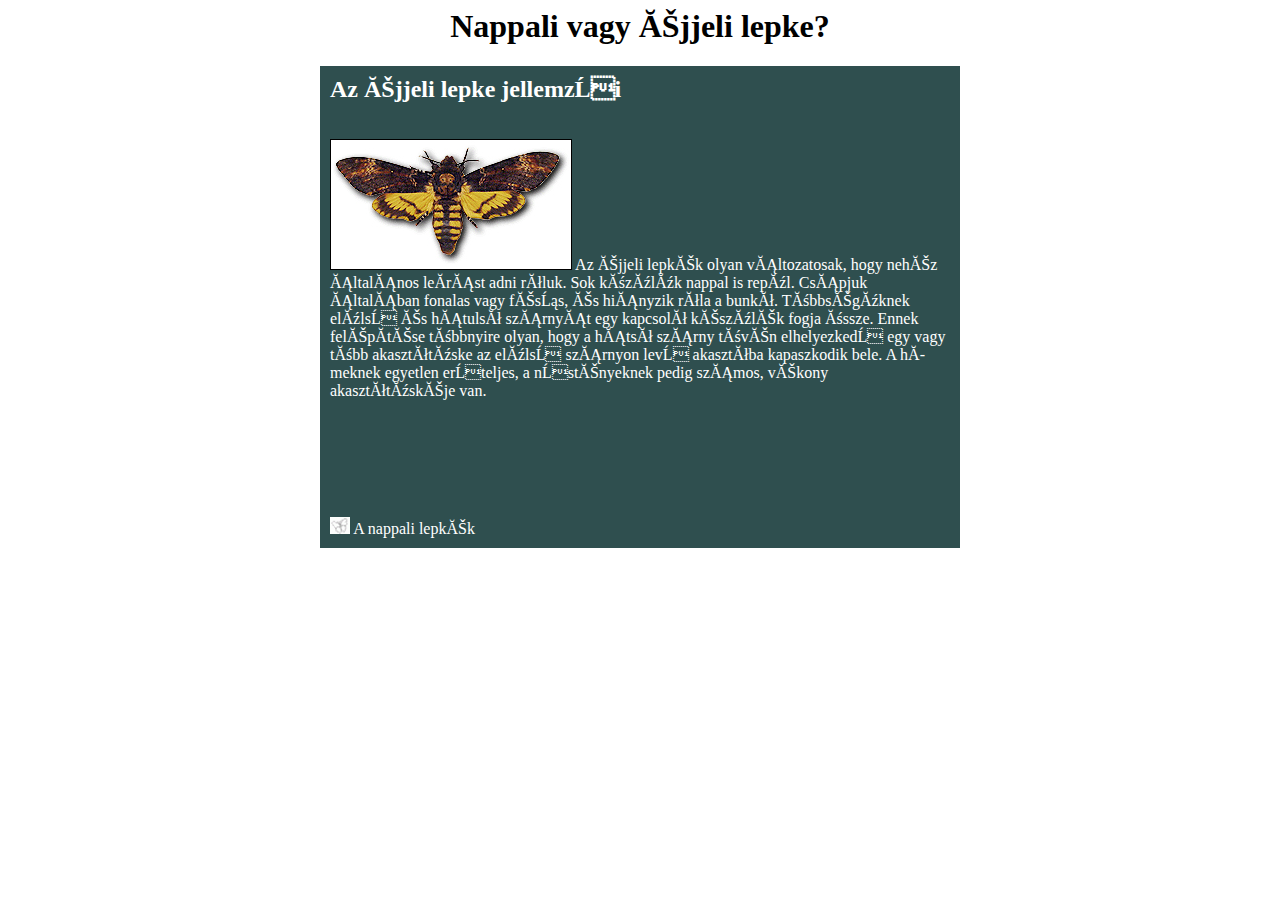
==== ejjeli.html @ c97cccf5 "Add files via upload" ====
<html xmlns:mso="urn:schemas-microsoft-com:office:office" xmlns:msdt="uuid:C2F41010-65B3-11d1-A29F-00AA00C14882">
<head>
<title></title>
<meta http-equiv="Content-Type" content="text/html; charset=iso-8859-2">
<link rel="stylesheet" href="/ejjeli.css">

<!--[if gte mso 9]><xml>
<mso:CustomDocumentProperties>
<mso:display_urn_x003a_schemas-microsoft-com_x003a_office_x003a_office_x0023_Editor msdt:dt="string">Foki Zolt�n</mso:display_urn_x003a_schemas-microsoft-com_x003a_office_x003a_office_x0023_Editor>
<mso:Order msdt:dt="string">17903200.0000000</mso:Order>
<mso:_ExtendedDescription msdt:dt="string"></mso:_ExtendedDescription>
<mso:display_urn_x003a_schemas-microsoft-com_x003a_office_x003a_office_x0023_Author msdt:dt="string">Foki Zolt�n</mso:display_urn_x003a_schemas-microsoft-com_x003a_office_x003a_office_x0023_Author>
<mso:ComplianceAssetId msdt:dt="string"></mso:ComplianceAssetId>
<mso:TriggerFlowInfo msdt:dt="string"></mso:TriggerFlowInfo>
<mso:ContentTypeId msdt:dt="string">0x01010053AA57A92A4B2443A6EB70417EA04DE2</mso:ContentTypeId>
<mso:_SourceUrl msdt:dt="string"></mso:_SourceUrl>
<mso:_SharedFileIndex msdt:dt="string"></mso:_SharedFileIndex>
</mso:CustomDocumentProperties>
</xml><![endif]-->
</head>

<body>
<h1 align="center">Nappali vagy éjjeli lepke?</h1>
<table width="640" border="0" align="center" cellpadding="5" cellspacing="5" bgcolor="black">
  <tr>
    <td><h2><font>Az éjjeli lepke jellemzői</font></h2>
      <p class="jobbra">
      
        <img class="balra" id="keret" src="/k3.jpg" alt=""> Az éjjeli lepkék olyan változatosak, hogy nehéz általános leírást adni róluk. Sok közülük nappal is repül. Csápjuk általában fonalas vagy fésűs, és hiányzik róla a bunkó. Többségüknek elülső és hátulsó szárnyát egy kapcsoló készülék fogja össze. Ennek felépítése többnyire olyan, hogy a hátsó szárny tövén elhelyezkedő egy vagy több akasztótüske az elülső szárnyon levő akasztóba kapaszkodik bele. A hímeknek egyetlen erőteljes, a nőstényeknek pedig számos, vékony akasztótüskéje van.
      <p>&nbsp;</p>
      <p>&nbsp;</p>
      <p>&nbsp;</p></td>
  </tr>
  <tr>
    <td><img src="/jel.gif" alt=""> <a href="/index.html">A nappali lepkék</a></td>
  </tr>
</table>

</body>
</html>
---- ejjeli.css ----
table{
    background-color: #2F4F4F;
    color: white;
    
}
.ballra{
    float: left;
}
.jobbra{
    float: right;
}
#keret{
    border: solid 1px black;
}
a{
    text-decoration: none;
    color: white;
}
a:visited{
    color: white;
}
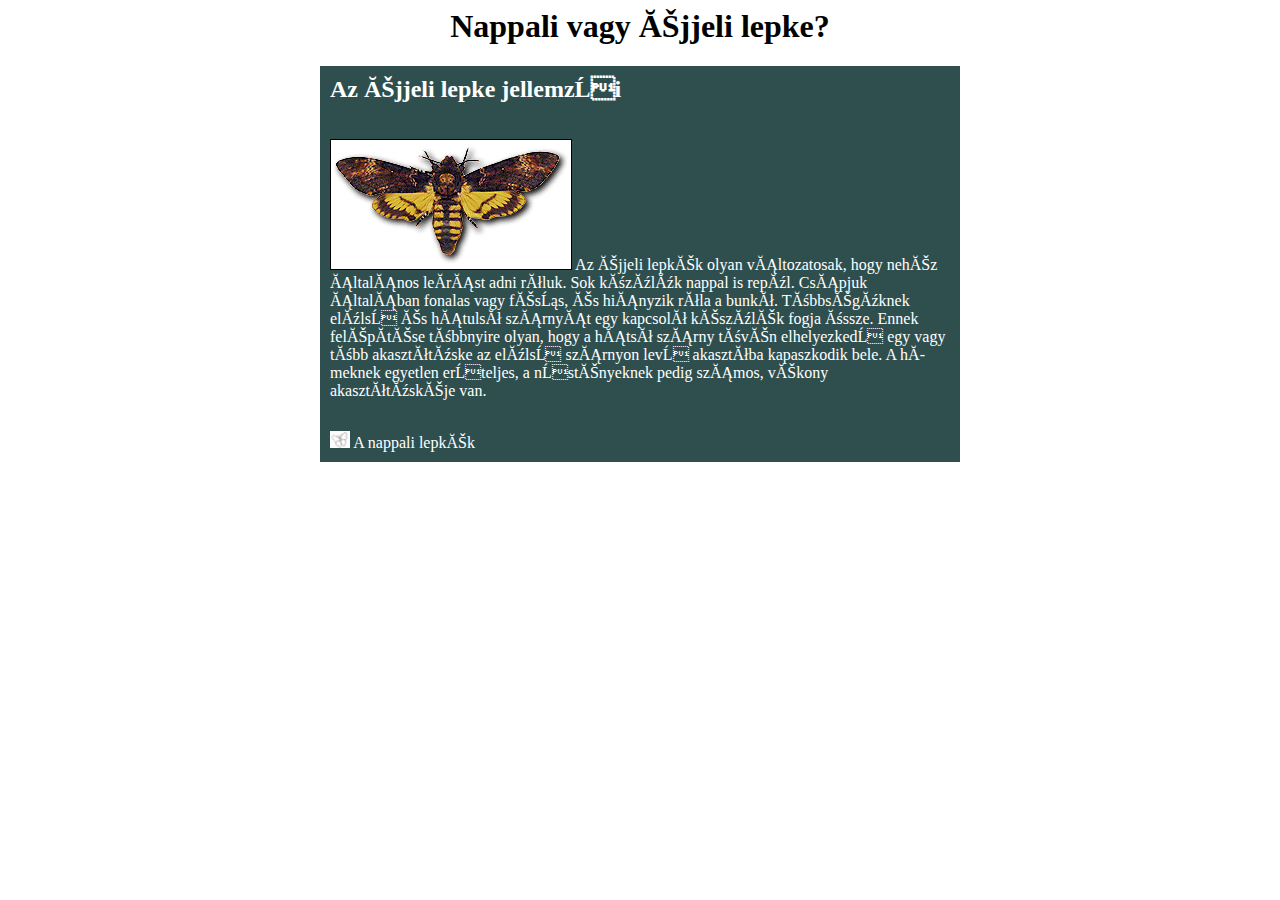
==== commit c0cdeaaa: "Add files via upload" ====
--- a/ejjeli.html
+++ b/ejjeli.html
@@ -2,7 +2,7 @@
 <head>
 <title></title>
 <meta http-equiv="Content-Type" content="text/html; charset=iso-8859-2">
-<link rel="stylesheet" href="/ejjeli.css">
+<link rel="stylesheet" href="ejjeli.css">
 
 <!--[if gte mso 9]><xml>
 <mso:CustomDocumentProperties>
@@ -21,18 +21,16 @@
 
 <body>
 <h1 align="center">Nappali vagy éjjeli lepke?</h1>
-<table width="640" border="0" align="center" cellpadding="5" cellspacing="5" bgcolor="black">
+<table width="640" border="0" align="center" cellpadding="5" cellspacing="5" >
   <tr>
     <td><h2><font>Az éjjeli lepke jellemzői</font></h2>
       <p class="jobbra">
       
-        <img class="balra" id="keret" src="/k3.jpg" alt=""> Az éjjeli lepkék olyan változatosak, hogy nehéz általános leírást adni róluk. Sok közülük nappal is repül. Csápjuk általában fonalas vagy fésűs, és hiányzik róla a bunkó. Többségüknek elülső és hátulsó szárnyát egy kapcsoló készülék fogja össze. Ennek felépítése többnyire olyan, hogy a hátsó szárny tövén elhelyezkedő egy vagy több akasztótüske az elülső szárnyon levő akasztóba kapaszkodik bele. A hímeknek egyetlen erőteljes, a nőstényeknek pedig számos, vékony akasztótüskéje van.
-      <p>&nbsp;</p>
-      <p>&nbsp;</p>
-      <p>&nbsp;</p></td>
+        <img class="balra" id="keret" src="./k3.jpg" alt=""> Az éjjeli lepkék olyan változatosak, hogy nehéz általános leírást adni róluk. Sok közülük nappal is repül. Csápjuk általában fonalas vagy fésűs, és hiányzik róla a bunkó. Többségüknek elülső és hátulsó szárnyát egy kapcsoló készülék fogja össze. Ennek felépítése többnyire olyan, hogy a hátsó szárny tövén elhelyezkedő egy vagy több akasztótüske az elülső szárnyon levő akasztóba kapaszkodik bele. A hímeknek egyetlen erőteljes, a nőstényeknek pedig számos, vékony akasztótüskéje van.
+    </td>
   </tr>
   <tr>
-    <td><img src="/jel.gif" alt=""> <a href="/index.html">A nappali lepkék</a></td>
+    <td><img src="./jel.gif" alt=""> <a href="./index.html">A nappali lepkék</a></td>
   </tr>
 </table>
 
